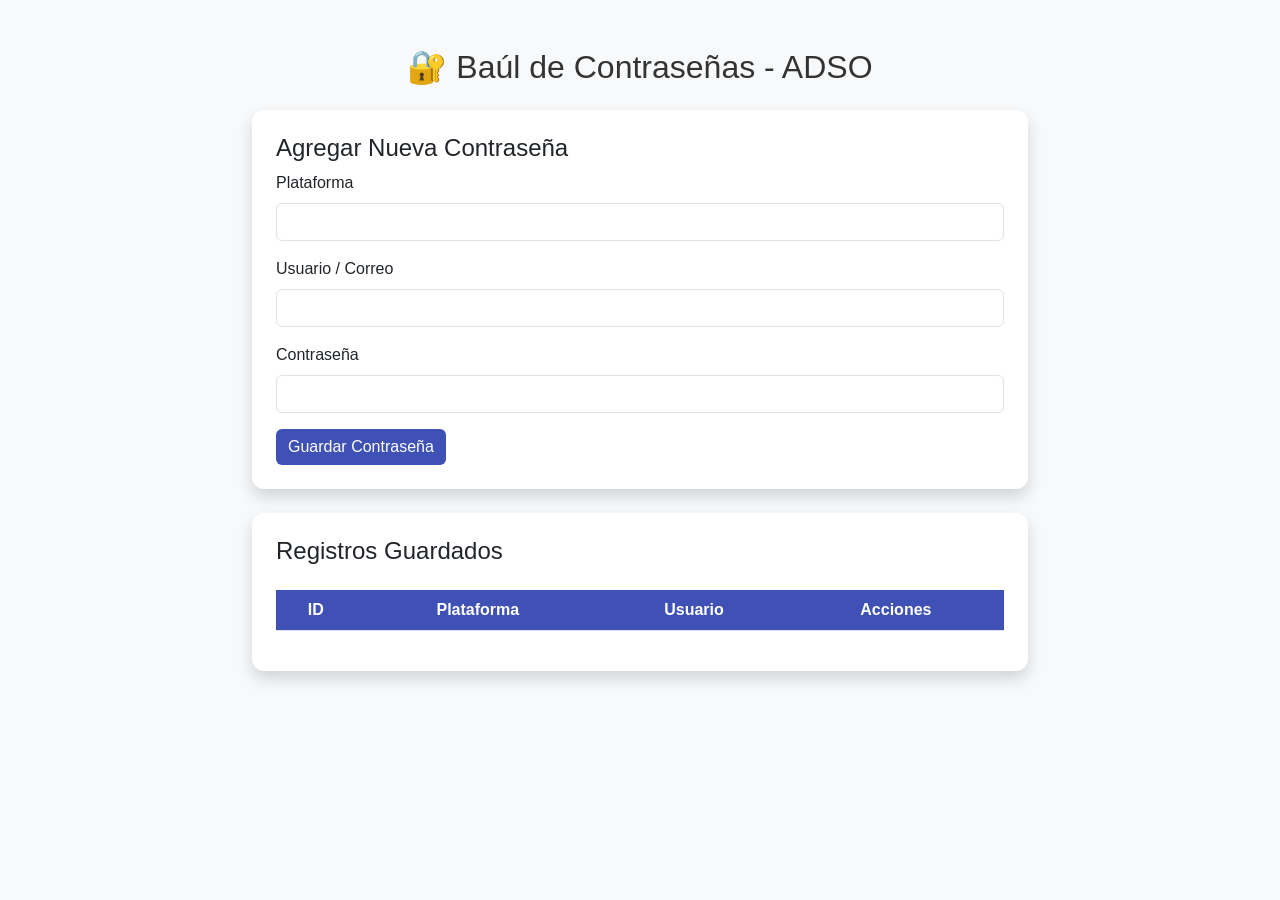
==== Frontend/index.html @ c5a74786 "Proyecto Gestor de Contraseñas SENA completo" ====
﻿<!DOCTYPE html>
<html lang="es">
<head>
    <meta charset="UTF-8">
    <meta name="viewport" content="width=device-width, initial-scale=1.0">
    <title>Gestor de Contraseñas - SENA</title>
    <link href="https://cdn.jsdelivr.net/npm/bootstrap@5.3.0/dist/css/bootstrap.min.css" rel="stylesheet">
    <link rel="stylesheet" href="estilos.css">
</head>
<body class="bg-light">
    <div class="container mt-5">
        <h2 class="text-center mb-4">🔐 Baúl de Contraseñas - ADSO</h2>
        <div class="card shadow p-4 mb-4">
            <h4>Agregar Nueva Contraseña</h4>
            <form id="form-contrasena">
                <div class="mb-3">
                    <label class="form-label">Plataforma</label>
                    <input type="text" id="plataforma" class="form-control" required>
                </div>
                <div class="mb-3">
                    <label class="form-label">Usuario / Correo</label>
                    <input type="text" id="usuario" class="form-control" required>
                </div>
                <div class="mb-3">
                    <label class="form-label">Contraseña</label>
                    <input type="password" id="clave" class="form-control" required>
                </div>
                <button type="submit" class="btn btn-primary">Guardar Contraseña</button>
            </form>
        </div>
        <div class="card shadow p-4">
            <h4>Registros Guardados</h4>
            <table class="table table-striped mt-3">
                <thead>
                    <tr>
                        <th>ID</th>
                        <th>Plataforma</th>
                        <th>Usuario</th>
                        <th>Acciones</th>
                    </tr>
                </thead>
                <tbody id="tabla-datos"></tbody>
            </table>
        </div>
    </div>
    <script src="app.js"></script>
</body>
</html>
---- Frontend/estilos.css ----
﻿body { background-color: #f4f7f6; font-family: 'Segoe UI', Tahoma, Geneva, Verdana, sans-serif; color: #333; }
.container { max-width: 800px; }
.card { border: none; border-radius: 12px; box-shadow: 0 4px 15px rgba(0, 0, 0, 0.05); }
.btn-primary { background-color: #3f51b5; border: none; }
.btn-primary:hover { background-color: #303f9f; }
.table th { background-color: #3f51b5 !important; color: white !important; text-align: center; }
.table td { text-align: center; vertical-align: middle; }
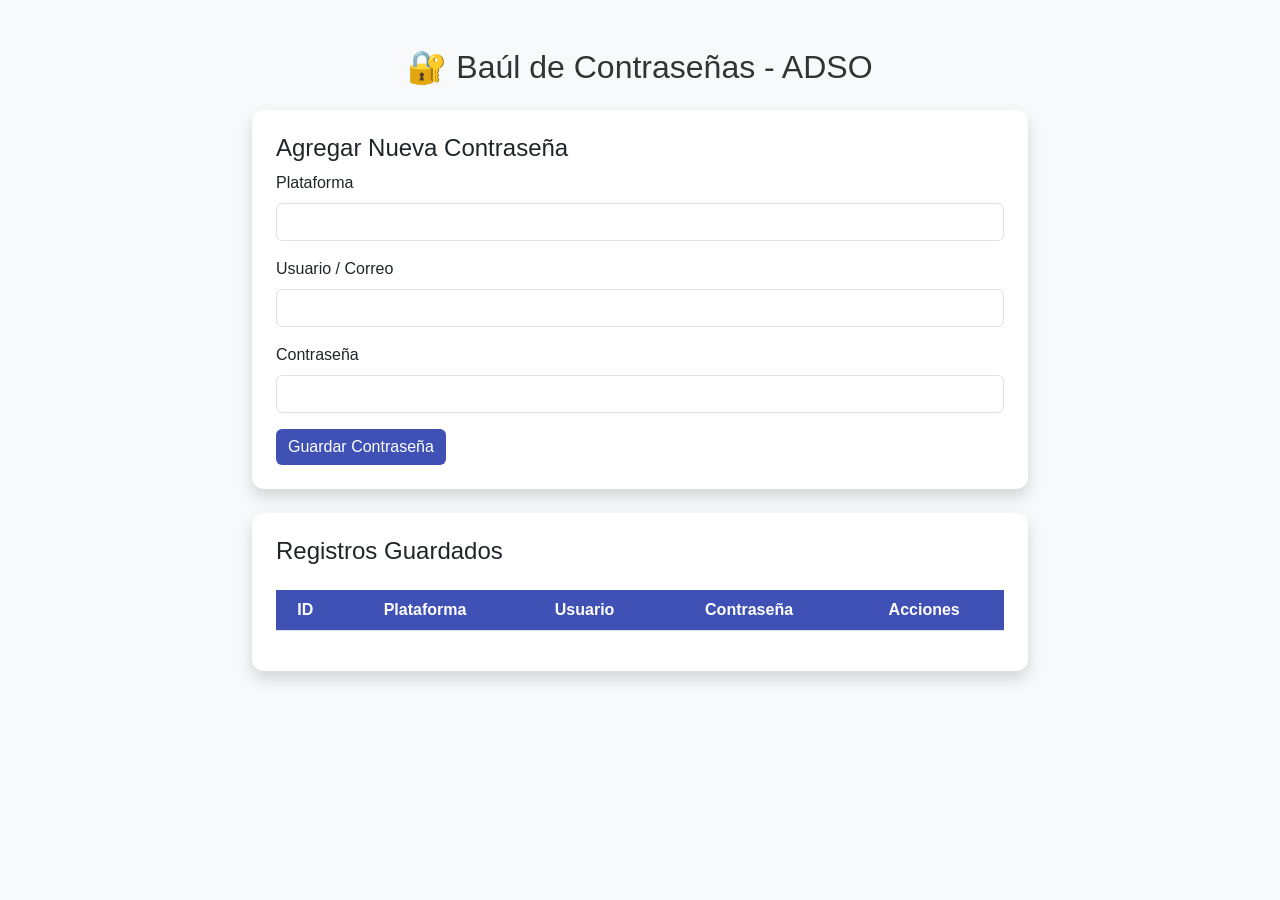
==== commit d4bddd8a: "Primer commit: Gestor de contraseñas" ====
--- a/Frontend/index.html
+++ b/Frontend/index.html
@@ -5,6 +5,7 @@
     <meta name="viewport" content="width=device-width, initial-scale=1.0">
     <title>Gestor de Contraseñas - SENA</title>
     <link href="https://cdn.jsdelivr.net/npm/bootstrap@5.3.0/dist/css/bootstrap.min.css" rel="stylesheet">
+    <link href="https://cdn.jsdelivr.net/npm/bootstrap-icons@1.11.3/font/bootstrap-icons.min.css" rel="stylesheet">
     <link rel="stylesheet" href="estilos.css">
 </head>
 <body class="bg-light">
@@ -36,6 +37,7 @@
                         <th>ID</th>
                         <th>Plataforma</th>
                         <th>Usuario</th>
+                        <th>Contraseña</th>
                         <th>Acciones</th>
                     </tr>
                 </thead>
